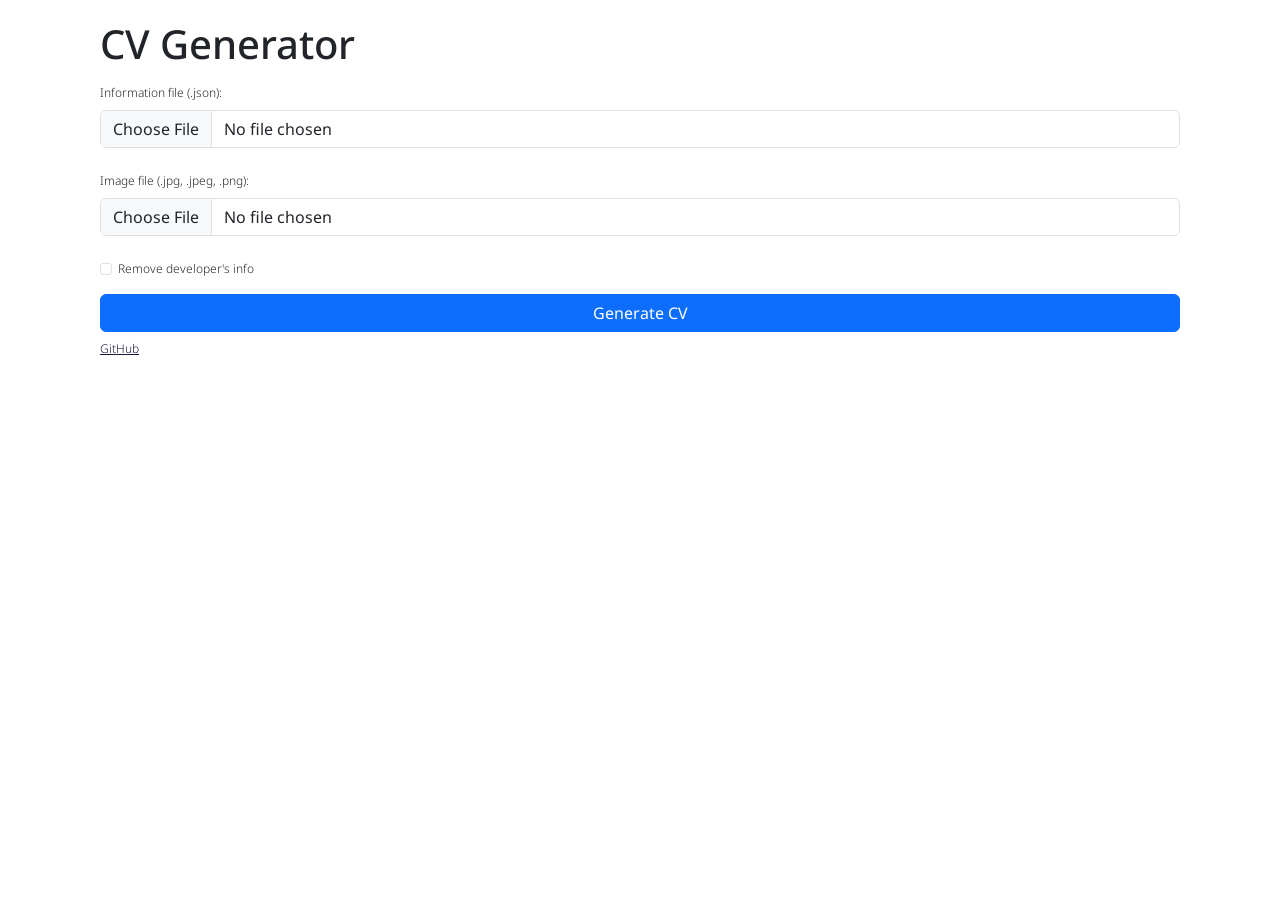
==== index.html @ 61f6a390 "initial commit" ====
<!DOCTYPE html>
<html lang="en">
  <head>
    <meta charset="utf-8" />
    <meta name="viewport" content="width=device-width, initial-scale=1.0">
    <title>CV Generator</title>
    <link href="https://cdn.jsdelivr.net/npm/bootstrap@5.3.7/dist/css/bootstrap.min.css" rel="stylesheet" integrity="sha384-LN+7fdVzj6u52u30Kp6M/trliBMCMKTyK833zpbD+pXdCLuTusPj697FH4R/5mcr" crossorigin="anonymous">
    <link rel="stylesheet" href="https://cdn.jsdelivr.net/npm/bootstrap-icons@1.11.3/font/bootstrap-icons.min.css">
    <link rel="stylesheet" type="text/css" href="style.css">
    <script src="https://cdn.jsdelivr.net/npm/bootstrap@5.3.7/dist/js/bootstrap.bundle.min.js" integrity="sha384-ndDqU0Gzau9qJ1lfW4pNLlhNTkCfHzAVBReH9diLvGRem5+R9g2FzA8ZGN954O5Q" crossorigin="anonymous"></script>
  </head>
  <body>
    <div class="d-flex flex-column" style="gap: 8px; padding: 20px 100px;">
      <h1>CV Generator</h1>
      <div class="mb-3">
        <label for="input" class="form-label">Information file (.json):</label>
        <input class="form-control" type="file" id="input" accept=".json">
      </div>
      <div class="mb-3">
        <label for="face" class="form-label">Image file (.jpg, .jpeg, .png):</label>
        <input class="form-control" type="file" id="face" accept=".jpg, .jpeg, .png">
      </div>
      <div class="form-check">
        <input class="form-check-input" type="checkbox" value="" id="removeDevInfo">
        <label class="form-check-label" for="removeDevInfo">
          Remove developer's info
        </label>
      </div>
      <button type="button" class="btn btn-primary" id="generate">Generate CV</button>
      <a href="https://akienmain.github.io/cv-generator/" target="_blank">GitHub</a>
    </div>
    <script>
      document.getElementById('input').addEventListener('change', function(e) {
        const file = e.target.files[0];
        if (!file) return;
        const reader = new FileReader();
        reader.onload = function(e) {
          sessionStorage.setItem('inputFile', e.target.result);
        };
        reader.readAsText(file);
      });
      document.getElementById('face').addEventListener('change', function(e) {
        const file = e.target.files[0];
        if (!file) return;
        const reader = new FileReader();
        reader.onload = function(e) {
          sessionStorage.setItem('imageFile', e.target.result);
        };
        reader.readAsDataURL(file);
      });
      document.getElementById('generate').addEventListener('click', function(e) {
        let removeDevInfo = document.getElementById('removeDevInfo');
        let link = 'cv.html';
        if (!removeDevInfo.checked) link += '?devInfo=true';
        window.location.href = link;
      });
    </script>
  </body>
</html>
---- style.css ----
@import url('https://fonts.googleapis.com/css2?family=Exo+2:ital,wght@0,100..900;1,100..900&display=swap');
@import url('https://fonts.googleapis.com/css2?family=Noto+Sans:ital,wght@0,100..900;1,100..900&display=swap');

@page {
	size: A4 portrait;
  margin: 0;
}

:root {
  --primary-bg-color0: rgb(158, 203, 255);
  --primary-bg-color1: rgb(178, 255, 159);
  --primary-bg: linear-gradient(45deg, var(--primary-bg-color0), var(--primary-bg-color1));
  --link-color: rgb(25, 26, 61);
  --font-color: #212529;
  --shadow-color: #80808080;
}

body {
  font-family: "Noto Sans", sans-serif;
  font-size: 12px;
  font-weight: 300;
  color: var(--font-color);
}

a {
  color: var(--link-color);
}

.page {
  width: 210mm;
  height: 297mm;
  padding: 8mm;
}

.col > *, .col-4 > * {
  height: 100%;
}

.align-cen {
  display: flex;
  justify-content: center;
  align-items: center;
}

.name {
  /* font-family: "Exo 2", sans-serif; */
  font-size: 56px;
  font-weight: 500;
  -webkit-text-stroke-width: 2px;
  -webkit-text-stroke-color: white;
  paint-order: stroke fill;
}

.main-container {
  display: grid;
  gap: 8mm;
}

.main-container-row {
  gap: 4mm;
}

.icon {
  width: 6mm;
}

.sm-let {
  font-size: 10px;
  gap: 1mm;
  opacity: 0.7;
}

.face {
  width: 48mm;
  height: 48mm;
  aspect-ratio: 1;
  object-fit: cover;
  border-radius: 24mm;
  border-style: solid;
  border-width: 1mm;
  border-color: white;
}

.section-icon {
  background: var(--primary-bg);
  border-radius: 5mm;
  width: 10mm;
  height: 10mm;
  font-size: 18px;
  justify-content: center;
  align-items: center;
  display: flex;
  box-shadow: 1px 1px 1px 1px var(--shadow-color);
}

.section-title {
  font-size: 28px;
  font-weight: 500;
}

.section-title-bar {
  gap: 4mm;
}

.section-item {
  padding: 0mm 4mm;
  display: grid;
  gap: 1mm;
}

.section-item-name {
  font-size: 20px;
  font-weight: 500;
}

.section-item-sub {
  font-size: 16px;
  font-weight: 500;
  padding: 0mm 2mm;
}

.section-item-addition {
  gap: 0mm 4mm;
  padding: 0mm 4mm;
}

.section-item-content {
  padding: 0mm 4mm;
}

.header-content {
  display: grid;
  gap: 2mm;
  padding: 4mm;
}








.header-bg {
  width: 210mm;
  height: 80mm;
  position: absolute;
  background: var(--primary-bg);
  background-blend-mode: screen;
  z-index: -1;
}

.header-bg-halftone {
  width: 100%;
  height: 100%;
  --mask: linear-gradient(rgb(0 0 0 / 0.5), rgb(0 0 0), rgb(0 0 0 / 0.5));
  position: relative;
  background: white;
  filter: contrast(7);
  mix-blend-mode: screen;
  --invert: 1;
}

.header-bg-halftone::after {
  --bgSize: 2mm;
  --bgPosition: calc(var(--bgSize) / 2);
  --stop1: 0%;
  --stop2: 100%;
  content: '';
  position: absolute;
  inset: 0;
  background-image:
    radial-gradient(circle at center, rgb(0, 0, 0) var(--stop1), transparent var(--stop2)),
    radial-gradient(circle at center, rgb(0, 0, 0) var(--stop1), transparent var(--stop2));
  background-size:
    var(--bgSize)
    var(--bgSize);
  background-repeat: round;
  background-position: 0 0, var(--bgPosition) var(--bgPosition);
  mask-image: var(--mask);
}

.hr-line {
  background: var(--primary-bg);
  height: 1mm;
  border-radius: 1mm;
}

.pagesign {
  position: absolute;
  display: flex;
  left:105mm;
  transform: translate(-50%, -50%);
  font-size: 8px;
  gap: 12px;
  background: var(--primary-bg);
  -webkit-background-clip: text;
  -webkit-text-fill-color: transparent;
}

.generator-info {
  position: absolute;
  display: flex;
  left:200mm;
  transform: translate(-100%, -50%);
  color: var(--font-color);
}
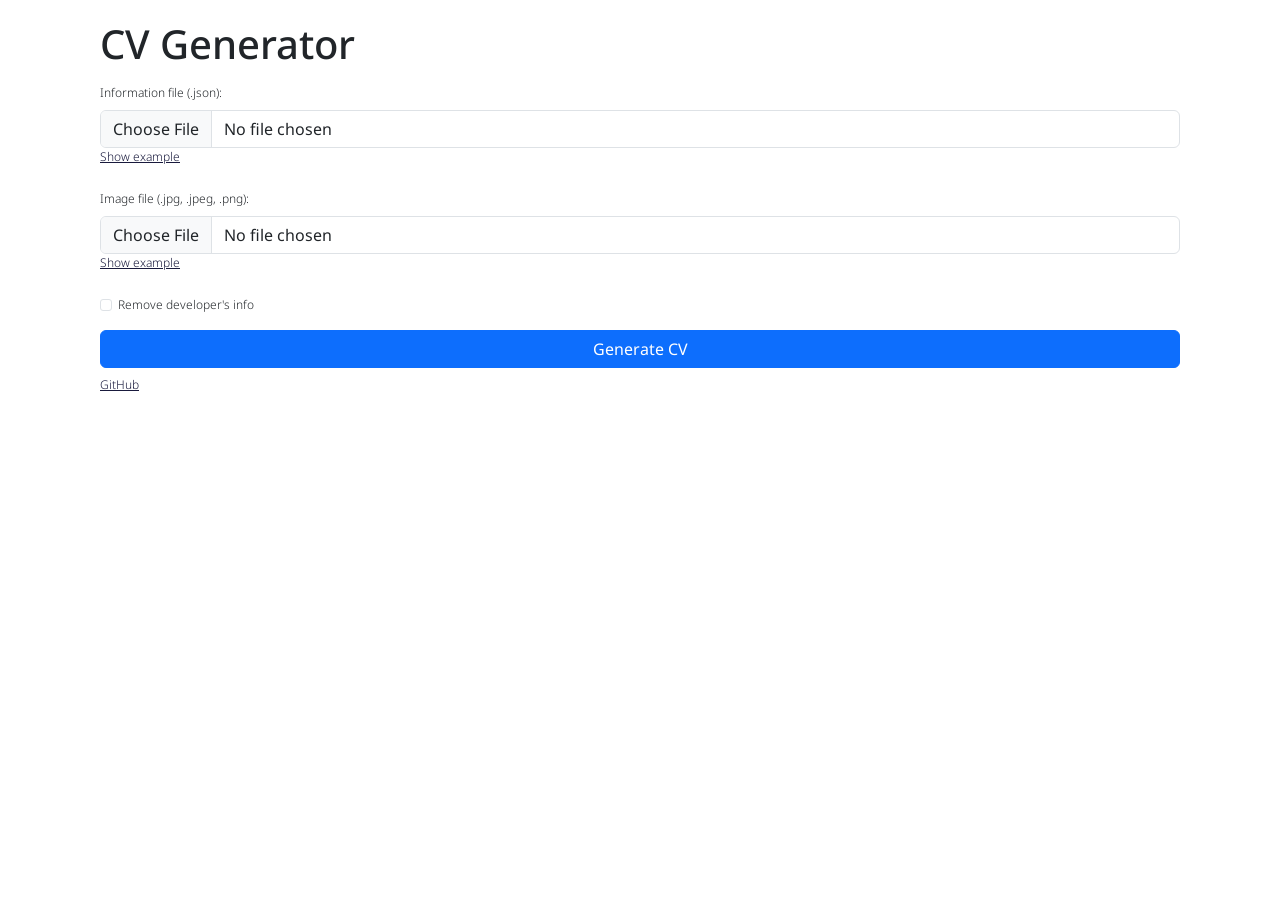
==== commit 0ba91708: "show example" ====
--- a/index.html
+++ b/index.html
@@ -15,10 +15,12 @@
       <div class="mb-3">
         <label for="input" class="form-label">Information file (.json):</label>
         <input class="form-control" type="file" id="input" accept=".json">
+        <a href="https://github.com/AkienMain/cv-generator/blob/main/input_example.json?raw=true">Show example</a>
       </div>
       <div class="mb-3">
         <label for="face" class="form-label">Image file (.jpg, .jpeg, .png):</label>
         <input class="form-control" type="file" id="face" accept=".jpg, .jpeg, .png">
+        <a href="https://github.com/AkienMain/cv-generator/blob/main/face_example.png?raw=true">Show example</a>
       </div>
       <div class="form-check">
         <input class="form-check-input" type="checkbox" value="" id="removeDevInfo">
@@ -27,7 +29,7 @@
         </label>
       </div>
       <button type="button" class="btn btn-primary" id="generate">Generate CV</button>
-      <a href="https://akienmain.github.io/cv-generator/" target="_blank">GitHub</a>
+      <a href="https://github.com/AkienMain/cv-generator" target="_blank">GitHub</a>
     </div>
     <script>
       document.getElementById('input').addEventListener('change', function(e) {
--- a/style.css
+++ b/style.css
@@ -200,7 +200,7 @@
 
 .generator-info {
   position: absolute;
-  display: flex;
+  white-space: nowrap;
   left:200mm;
   transform: translate(-100%, -50%);
   color: var(--font-color);
